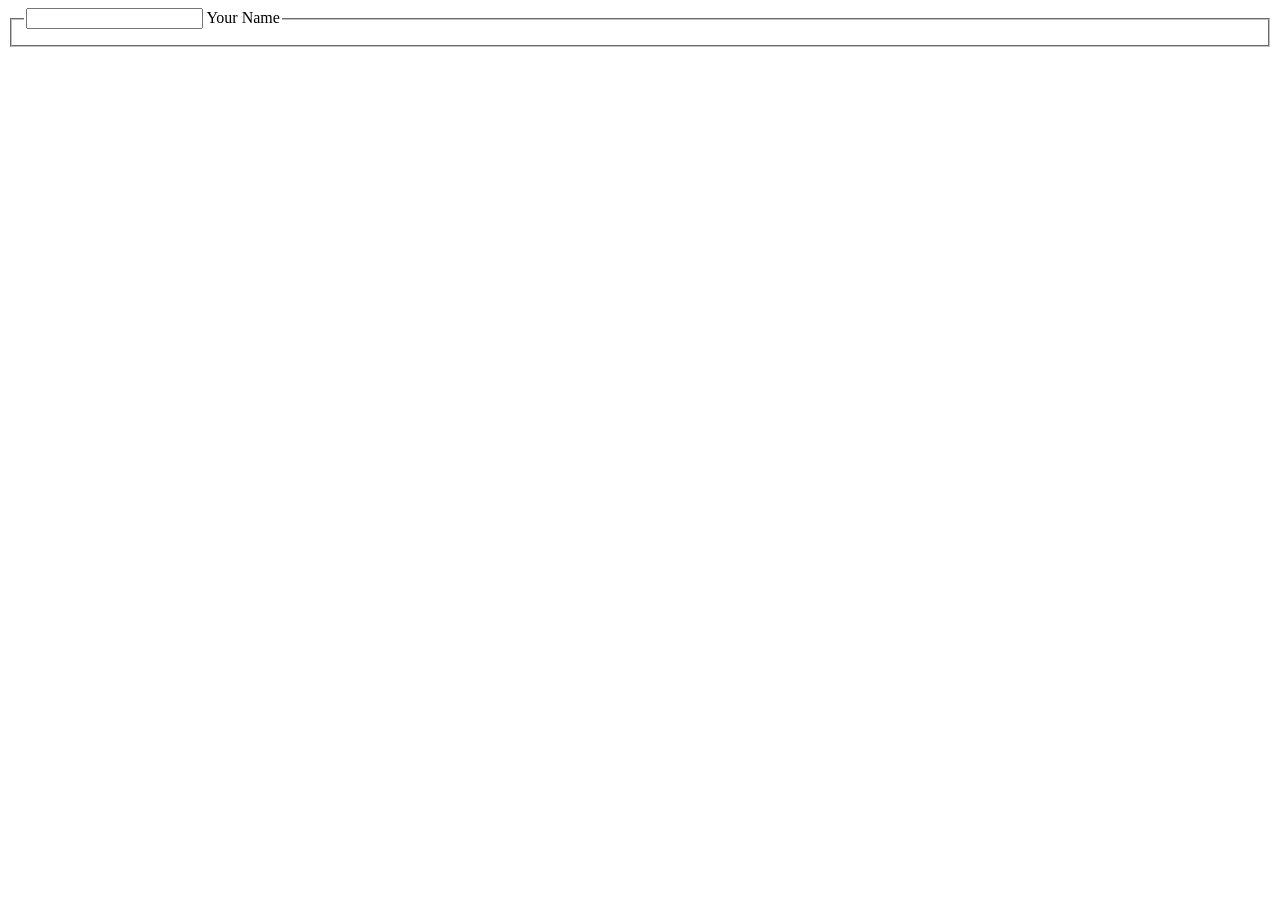
==== form.html @ 6053a3ad "added Login form" ====
<!DOCTYPE html>
<html lang="en">

<head>
    <meta charset="UTF-8">
    <meta name="viewport" content="width=device-width, initial-scale=1.0">
    <title>Form</title>
</head>

<body>
    <header>
        <form action="">
            <fieldset>
                <legend>
                    <input type="text" name="name" id="name">
                    <label for="name">Your Name</label>
                </legend>
            </fieldset>
        </form>
    </header>
    <main></main>
    <footer></footer>
</body>

</html>
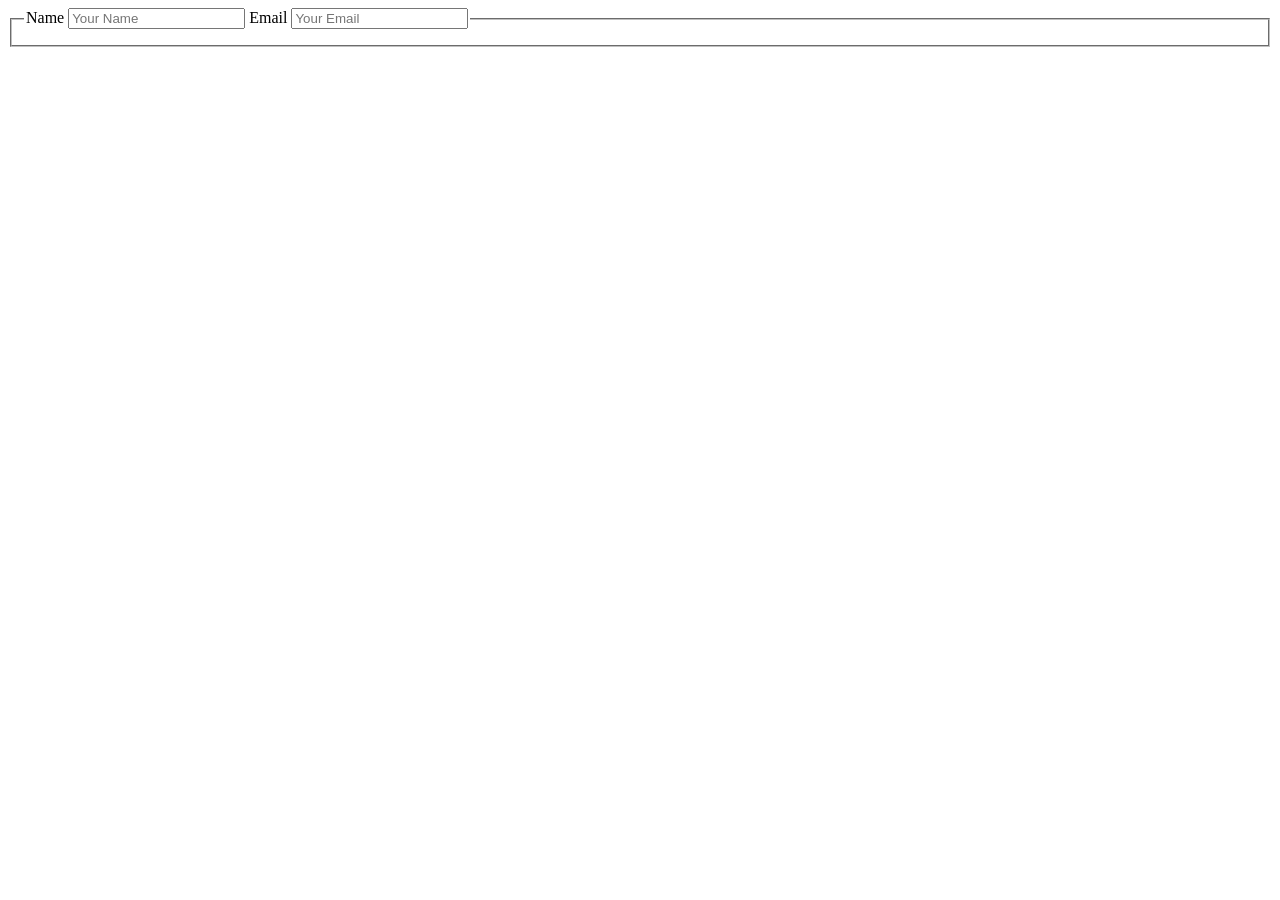
==== commit 8c41ab05: "add table" ====
--- a/form.html
+++ b/form.html
@@ -12,8 +12,10 @@
         <form action="">
             <fieldset>
                 <legend>
-                    <input type="text" name="name" id="name">
-                    <label for="name">Your Name</label>
+                    <label for="name">Name</label>
+                    <input placeholder="Your Name" type="text" name="name" id="name">
+                    <label for="email">Email</label>
+                    <input placeholder="Your Email" type="email" name="email" id="email">
                 </legend>
             </fieldset>
         </form>
